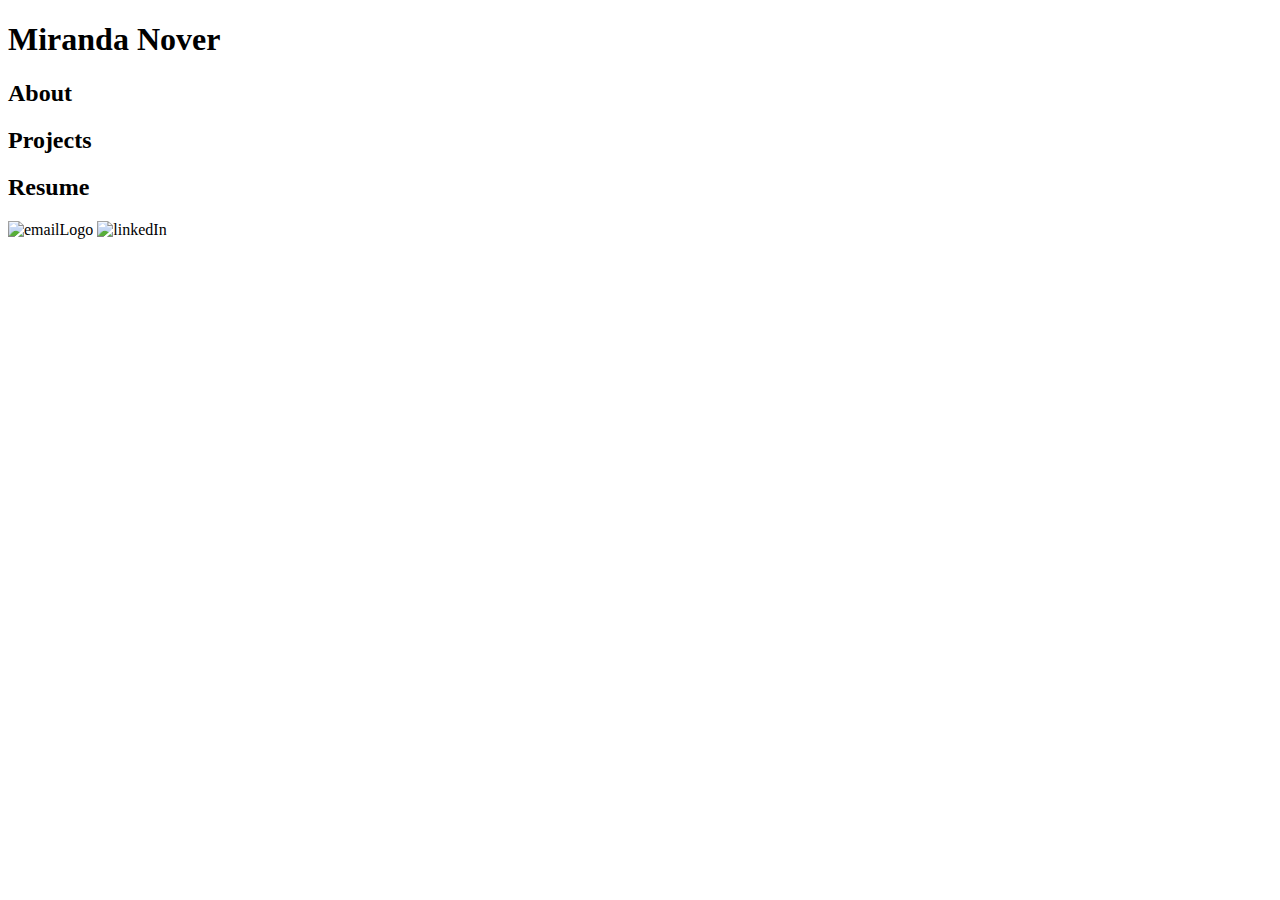
==== index.html @ 1b2bb816 "Update index.html" ====
<!DOCTYPE html>
<html>

    <head>
        <style>
            img {
                width:100%;
            }
        </style>
        <meta charset ="utf-8">
        <title>Miranda Nover</title>
    </head>
    <body>
        <h1>Miranda Nover</h1>
        <h2>About</h2>
        <h2>Projects</h2>
        <h2>Resume</h2>
        <img src="images/emailLogo.png" alt ="emailLogo" style="width:60px;height:40px;">
        <img src="images/linkedIn.png" alt ="linkedIn" style="width:60px;height:60px;">
    </body>
</html>
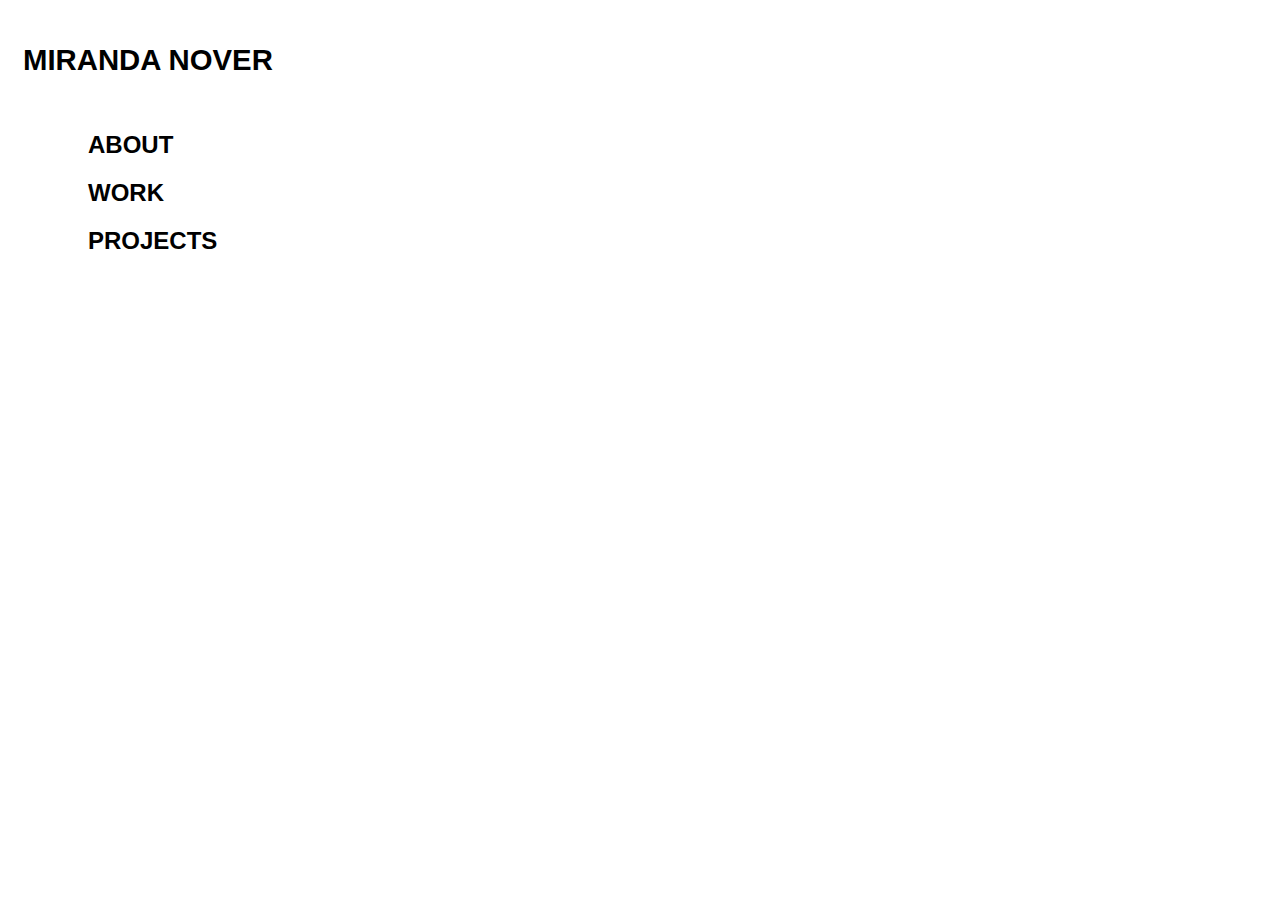
==== commit 0feefeae: "reorg" ====
--- a/index.html
+++ b/index.html
@@ -2,20 +2,82 @@
 <html>
 
     <head>
+        <meta charset ="utf-8">
+        <meta name="viewport" content="width=device-width, initial-scale=1.0">
+        <title>Miranda Nover</title>
         <style>
-            img {
-                width:100%;
+            * {
+            box-sizing: border-box;
+            }
+            body{
+            font-family:"Optima", sans-serif;
+            text-align: justify;
+            }
+            .header {
+            background:white;
+            padding: 15px; 
+            color:black;
+            font-size:11pt;
+            text-align: left;
+            }
+            .main-body {
+            float: right;
+            width: 70%;
+            padding: 0px 80px 20px 20px;
+            }
+            .left-sidebar {
+            float: left;
+            width: 30%;
+            padding: 0px 20px 10px 80px;
+            }
+
+            footer {
+            background:#dbf7ff;
+            float: left;
+            width: 100%;
+            padding: 30px;
+            height: 80px;
+            text-align: center;
+            }
+            
+            @media only screen and (max-width:768px) {
+            /* Desktops/Tablets: */
+            .main-body {
+                width: 70%;
+                }
+
+            .left-sidebar {
+                width: 30%;
+            }
+            }
+
+            @media only screen and (max-width:568px) {
+            /* For mobile phones: */
+
+            .main-body, .left-sidebar {width:100%;
+                        }
+            .main-body {
+                padding: 0px 20px 0px 20px;
+                }
+
+            .left-sidebar {
+                padding: 0px 30px 3px 20px;
+                }
             }
         </style>
-        <meta charset ="utf-8">
-        <title>Miranda Nover</title>
+
     </head>
     <body>
-        <h1>Miranda Nover</h1>
-        <h2>About</h2>
-        <h2>Projects</h2>
-        <h2>Resume</h2>
-        <img src="images/emailLogo.png" alt ="emailLogo" style="width:60px;height:40px;">
-        <img src="images/linkedIn.png" alt ="linkedIn" style="width:60px;height:60px;">
+
+    <div class="header">
+    <h1>MIRANDA NOVER</h1>
+    </div>
+    <div class="main-body">
+    </div>
+    <div class="left-sidebar">
+        <h2>ABOUT</h2>
+        <h2>WORK</h2>
+        <h2>PROJECTS</h2>
+    </div>
     </body>
 </html>
